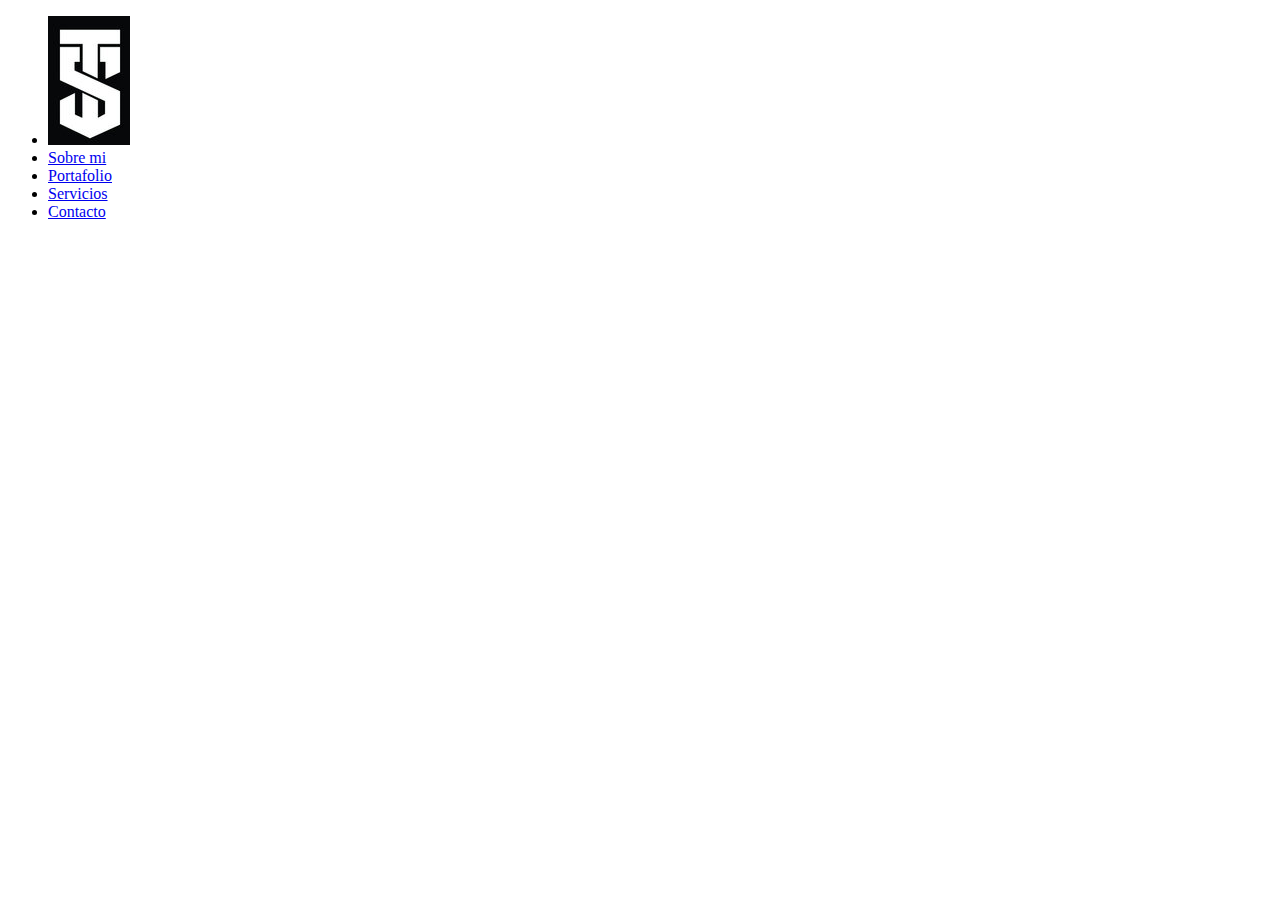
==== pages/contacto.html @ 8ea38ea1 "header" ====
<!DOCTYPE html>
<html lang="en">
    <head>
        <meta charset="UTF-8">
        <meta http-equiv="X-UA-Compatible" content="IE=edge">
        <meta name="viewport" content="width=device-width, initial-scale=1.0">
        <title>TS</title>
        <link rel="shortcut icon" href="../img/logo.png" type="image/x-icon">
        <link rel="stylesheet" href="../css/style.css">
        <link href="https://fonts.googleapis.com/css2?family=Roboto&display=swap" rel="stylesheet">
        <link href="https://cdn.jsdelivr.net/npm/bootstrap@5.3.0/dist/css/bootstrap.min.css" rel="stylesheet" integrity="sha384-9ndCyUaIbzAi2FUVXJi0CjmCapSmO7SnpJef0486qhLnuZ2cdeRhO02iuK6FUUVM" crossorigin="anonymous">
    </head>
<body>
    <header>
        <ul class="nav nav-underline nav-fill bg-dark align-items-center">
            <li class="nav-item">
                <a class="nav-link" href="../index.html"><img src="../img/logo.png" alt=""></a>
            </li>
            <li class="nav-item">
              <a class="nav-link " aria-current="page" href="./sobreMi.html">Sobre mi</a>
            </li>
            <li class="nav-item">
              <a class="nav-link" href="./portafolio.html">Portafolio</a>
            </li>
            <li class="nav-item">
                <a class="nav-link" href="./servicios.html">Servicios</a>
              </li>
            <li class="nav-item">
                <a class="nav-link active" href="./contacto.html">Contacto</a>
            </li>
          </ul>    
    </header> 

    <script src="https://cdn.jsdelivr.net/npm/bootstrap@5.3.0/dist/js/bootstrap.bundle.min.js" integrity="sha384-geWF76RCwLtnZ8qwWowPQNguL3RmwHVBC9FhGdlKrxdiJJigb/j/68SIy3Te4Bkz" crossorigin="anonymous"></script>
</body>
</html>
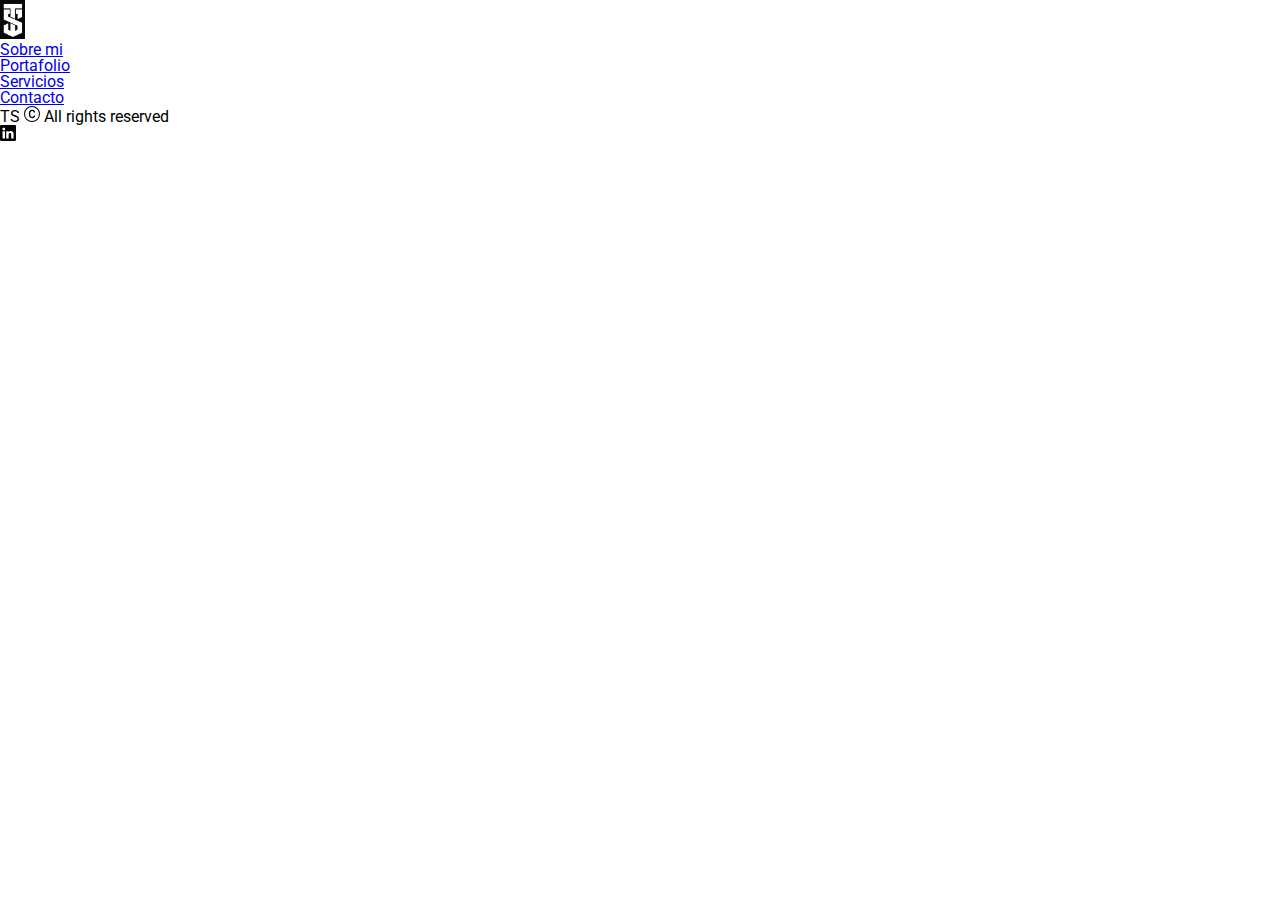
==== commit 51b4373a: "footer html" ====
--- a/pages/contacto.html
+++ b/pages/contacto.html
@@ -30,6 +30,20 @@
             </li>
           </ul>    
     </header> 
+    <footer>
+        <div>
+            <p>TS <svg xmlns="http://www.w3.org/2000/svg" width="16" height="16" fill="currentColor" class="bi bi-c-circle" viewBox="0 0 16 16">
+                <path d="M1 8a7 7 0 1 0 14 0A7 7 0 0 0 1 8Zm15 0A8 8 0 1 1 0 8a8 8 0 0 1 16 0ZM8.146 4.992c-1.212 0-1.927.92-1.927 2.502v1.06c0 1.571.703 2.462 1.927 2.462.979 0 1.641-.586 1.729-1.418h1.295v.093c-.1 1.448-1.354 2.467-3.03 2.467-2.091 0-3.269-1.336-3.269-3.603V7.482c0-2.261 1.201-3.638 3.27-3.638 1.681 0 2.935 1.054 3.029 2.572v.088H9.875c-.088-.879-.768-1.512-1.729-1.512Z"/>
+            </svg> All rights reserved</p> 
+        </div>   
+        <div>
+            <svg xmlns="http://www.w3.org/2000/svg" width="16" height="16" fill="currentColor" class="bi bi-linkedin" viewBox="0 0 16 16">
+                <a xlink:href="https://www.linkedin.com/" target="_blank">
+                 <path d="M0 1.146C0 .513.526 0 1.175 0h13.65C15.474 0 16 .513 16 1.146v13.708c0 .633-.526 1.146-1.175 1.146H1.175C.526 16 0 15.487 0 14.854V1.146zm4.943 12.248V6.169H2.542v7.225h2.401zm-1.2-8.212c.837 0 1.358-.554 1.358-1.248-.015-.709-.52-1.248-1.342-1.248-.822 0-1.359.54-1.359 1.248 0 .694.521 1.248 1.327 1.248h.016zm4.908 8.212V9.359c0-.216.016-.432.08-.586.173-.431.568-.878 1.232-.878.869 0 1.216.662 1.216 1.634v3.865h2.401V9.25c0-2.22-1.184-3.252-2.764-3.252-1.274 0-1.845.7-2.165 1.193v.025h-.016a5.54 5.54 0 0 1 .016-.025V6.169h-2.4c.03.678 0 7.225 0 7.225h2.4z"/>
+                </a>
+            </svg>
+        </div>
+    </footer>
 
     <script src="https://cdn.jsdelivr.net/npm/bootstrap@5.3.0/dist/js/bootstrap.bundle.min.js" integrity="sha384-geWF76RCwLtnZ8qwWowPQNguL3RmwHVBC9FhGdlKrxdiJJigb/j/68SIy3Te4Bkz" crossorigin="anonymous"></script>
 </body>
--- a/css/style.css
+++ b/css/style.css
@@ -0,0 +1,50 @@
+/* Reset css */
+html, body, div, span, applet, object, iframe, h1, h2, h3, h4, h5, h6, p, blockquote, pre, a, abbr, acronym, address, big, cite, code, del, dfn, em, img, ins, kbd, q, s, samp, small, strike, strong, sub, sup, tt, var, b, u, i, center, dl, dt, dd, ol, ul, li, fieldset, form, label, legend, table, caption, tbody, tfoot, thead, tr, th, td, article, aside, canvas, details, embed, figure, figcaption, footer, header, hgroup,  menu, nav, output, ruby, section, summary, time, mark, audio, video {
+	margin: 0;
+	padding: 0;
+	border: 0;
+	font-size: 100%;
+	font: inherit;
+	vertical-align: baseline;
+}
+article, aside, details, figcaption, figure, 
+footer, header, hgroup, menu, nav, section {
+	display: block;
+}
+body {
+	line-height: 1;
+}
+ol, ul {
+	list-style: none;
+}
+blockquote, q {
+	quotes: none;
+}
+blockquote:before, blockquote:after,
+q:before, q:after {
+	content: '';
+	content: none;
+}
+table {
+	border-collapse: collapse;
+	border-spacing: 0;
+}
+html, body { 
+        height: 100%; 
+        margin: 0; 
+        padding: 0;
+}
+body {
+        display: flex;
+        flex-direction: column;
+}
+main {
+        flex: 1;
+}
+/* Reset css */
+html {
+    font-family: 'Roboto', sans-serif;
+}
+header img {
+        width: 25px;
+}
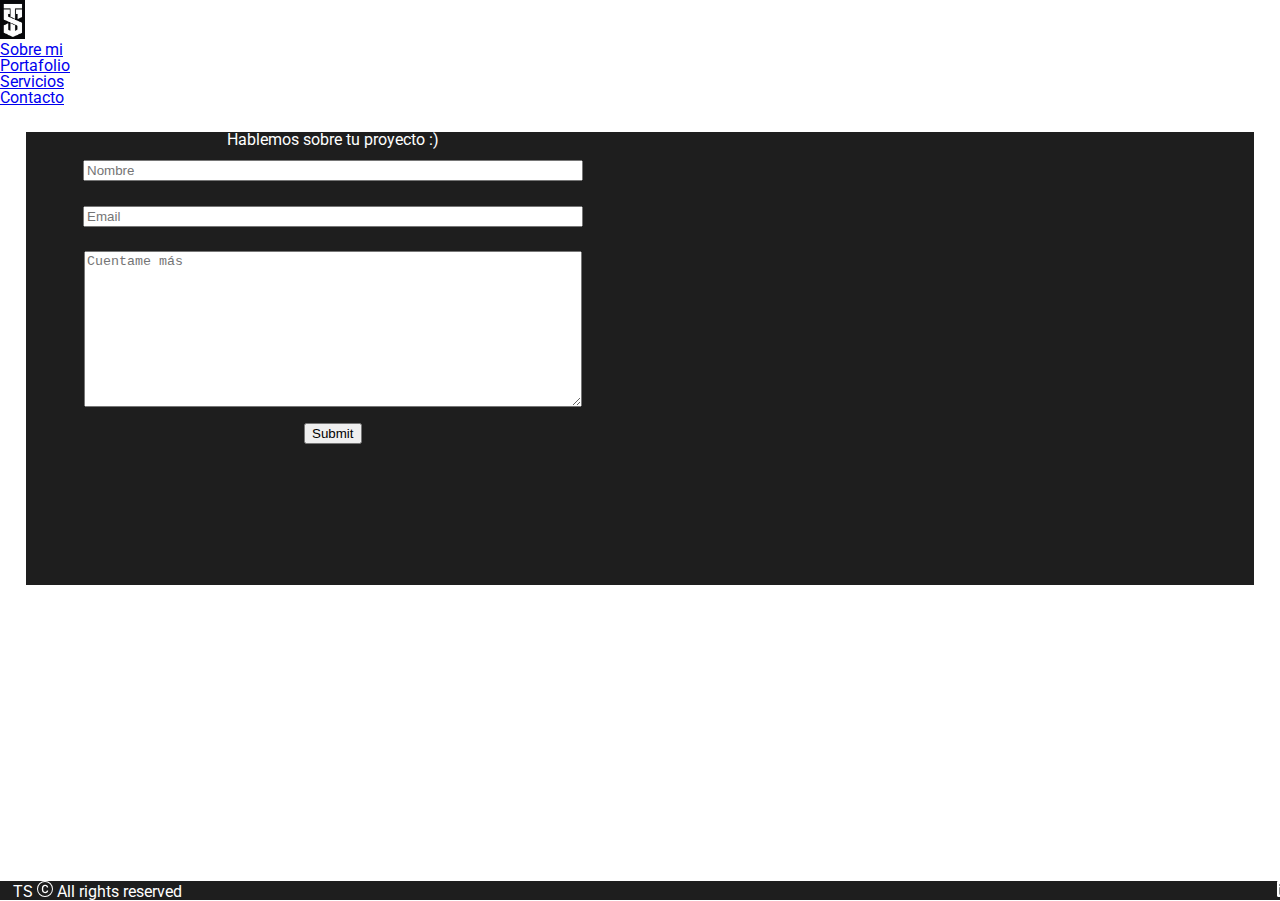
==== commit 4a8601d9: "main" ====
--- a/pages/contacto.html
+++ b/pages/contacto.html
@@ -10,41 +10,68 @@
         <link href="https://fonts.googleapis.com/css2?family=Roboto&display=swap" rel="stylesheet">
         <link href="https://cdn.jsdelivr.net/npm/bootstrap@5.3.0/dist/css/bootstrap.min.css" rel="stylesheet" integrity="sha384-9ndCyUaIbzAi2FUVXJi0CjmCapSmO7SnpJef0486qhLnuZ2cdeRhO02iuK6FUUVM" crossorigin="anonymous">
     </head>
-<body>
-    <header>
-        <ul class="nav nav-underline nav-fill bg-dark align-items-center">
-            <li class="nav-item">
-                <a class="nav-link" href="../index.html"><img src="../img/logo.png" alt=""></a>
-            </li>
-            <li class="nav-item">
-              <a class="nav-link " aria-current="page" href="./sobreMi.html">Sobre mi</a>
-            </li>
-            <li class="nav-item">
-              <a class="nav-link" href="./portafolio.html">Portafolio</a>
-            </li>
-            <li class="nav-item">
-                <a class="nav-link" href="./servicios.html">Servicios</a>
-              </li>
-            <li class="nav-item">
-                <a class="nav-link active" href="./contacto.html">Contacto</a>
-            </li>
-          </ul>    
-    </header> 
-    <footer>
-        <div>
-            <p>TS <svg xmlns="http://www.w3.org/2000/svg" width="16" height="16" fill="currentColor" class="bi bi-c-circle" viewBox="0 0 16 16">
-                <path d="M1 8a7 7 0 1 0 14 0A7 7 0 0 0 1 8Zm15 0A8 8 0 1 1 0 8a8 8 0 0 1 16 0ZM8.146 4.992c-1.212 0-1.927.92-1.927 2.502v1.06c0 1.571.703 2.462 1.927 2.462.979 0 1.641-.586 1.729-1.418h1.295v.093c-.1 1.448-1.354 2.467-3.03 2.467-2.091 0-3.269-1.336-3.269-3.603V7.482c0-2.261 1.201-3.638 3.27-3.638 1.681 0 2.935 1.054 3.029 2.572v.088H9.875c-.088-.879-.768-1.512-1.729-1.512Z"/>
-            </svg> All rights reserved</p> 
-        </div>   
-        <div>
-            <svg xmlns="http://www.w3.org/2000/svg" width="16" height="16" fill="currentColor" class="bi bi-linkedin" viewBox="0 0 16 16">
-                <a xlink:href="https://www.linkedin.com/" target="_blank">
-                 <path d="M0 1.146C0 .513.526 0 1.175 0h13.65C15.474 0 16 .513 16 1.146v13.708c0 .633-.526 1.146-1.175 1.146H1.175C.526 16 0 15.487 0 14.854V1.146zm4.943 12.248V6.169H2.542v7.225h2.401zm-1.2-8.212c.837 0 1.358-.554 1.358-1.248-.015-.709-.52-1.248-1.342-1.248-.822 0-1.359.54-1.359 1.248 0 .694.521 1.248 1.327 1.248h.016zm4.908 8.212V9.359c0-.216.016-.432.08-.586.173-.431.568-.878 1.232-.878.869 0 1.216.662 1.216 1.634v3.865h2.401V9.25c0-2.22-1.184-3.252-2.764-3.252-1.274 0-1.845.7-2.165 1.193v.025h-.016a5.54 5.54 0 0 1 .016-.025V6.169h-2.4c.03.678 0 7.225 0 7.225h2.4z"/>
-                </a>
-            </svg>
-        </div>
-    </footer>
-
-    <script src="https://cdn.jsdelivr.net/npm/bootstrap@5.3.0/dist/js/bootstrap.bundle.min.js" integrity="sha384-geWF76RCwLtnZ8qwWowPQNguL3RmwHVBC9FhGdlKrxdiJJigb/j/68SIy3Te4Bkz" crossorigin="anonymous"></script>
-</body>
+    <body>
+        <header>
+            <ul class="nav nav-underline nav-fill bg-dark align-items-center">
+                <li class="nav-item">
+                    <a class="nav-link" href="../index.html"><img src="../img/logo.png" alt=""></a>
+                </li>
+                <li class="nav-item">
+                <a class="nav-link " aria-current="page" href="./sobreMi.html">Sobre mi</a>
+                </li>
+                <li class="nav-item">
+                <a class="nav-link" href="./portafolio.html">Portafolio</a>
+                </li>
+                <li class="nav-item">
+                    <a class="nav-link" href="./servicios.html">Servicios</a>
+                </li>
+                <li class="nav-item">
+                    <a class="nav-link active" href="./contacto.html">Contacto</a>
+                </li>
+            </ul>    
+        </header>
+        <main >
+            <div class="mainC" >
+                <div>
+                    <h2>Hablemos sobre tu proyecto :) </h2>
+                        
+                    <form action="#" >     
+                        <div> 
+                            <label for="#"></label>
+                            <input class=form type="text" placeholder="Nombre" required>
+                        </div>
+                        <div>
+                            <label for="#"></label>
+                            <input class="form" type="text" placeholder="Email" required>
+                        </div>
+                        <div >
+                            <label for="#"></label>
+                            <textarea class="form" name="" id="" cols="30" rows="10"placeholder="Cuentame más" required></textarea>
+                        </div> 
+                        <div>
+                            <input type="submit">
+                        </div>
+                    </form> 
+                </div>
+                <div>
+                    <iframe src="https://www.google.com/maps/embed?pb=!1m18!1m12!1m3!1d3284.220470843678!2d-58.36914191114499!3d-34.59858609999999!2m3!1f0!2f0!3f0!3m2!1i1024!2i768!4f13.1!3m3!1m2!1s0x95a335a70c869363%3A0xcc7355f87c10d27f!2sMadero%20Office!5e0!3m2!1ses!2sar!4v1683401816298!5m2!1ses!2sar" width="600" height="450" style="border:0;" allowfullscreen="" loading="lazy" referrerpolicy="no-referrer-when-downgrade"></iframe>
+                </div>
+            </div>
+        </main>
+        <footer>
+            <div>
+                <p>TS <svg xmlns="http://www.w3.org/2000/svg" width="16" height="16" fill="currentColor" class="bi bi-c-circle" viewBox="0 0 16 16">
+                    <path d="M1 8a7 7 0 1 0 14 0A7 7 0 0 0 1 8Zm15 0A8 8 0 1 1 0 8a8 8 0 0 1 16 0ZM8.146 4.992c-1.212 0-1.927.92-1.927 2.502v1.06c0 1.571.703 2.462 1.927 2.462.979 0 1.641-.586 1.729-1.418h1.295v.093c-.1 1.448-1.354 2.467-3.03 2.467-2.091 0-3.269-1.336-3.269-3.603V7.482c0-2.261 1.201-3.638 3.27-3.638 1.681 0 2.935 1.054 3.029 2.572v.088H9.875c-.088-.879-.768-1.512-1.729-1.512Z"/>
+                </svg> All rights reserved</p> 
+            </div>   
+            <div>
+                <svg xmlns="http://www.w3.org/2000/svg" width="16" height="16" fill="currentColor" class="bi bi-linkedin" viewBox="0 0 16 16">
+                    <a xlink:href="https://www.linkedin.com/" target="_blank">
+                    <path d="M0 1.146C0 .513.526 0 1.175 0h13.65C15.474 0 16 .513 16 1.146v13.708c0 .633-.526 1.146-1.175 1.146H1.175C.526 16 0 15.487 0 14.854V1.146zm4.943 12.248V6.169H2.542v7.225h2.401zm-1.2-8.212c.837 0 1.358-.554 1.358-1.248-.015-.709-.52-1.248-1.342-1.248-.822 0-1.359.54-1.359 1.248 0 .694.521 1.248 1.327 1.248h.016zm4.908 8.212V9.359c0-.216.016-.432.08-.586.173-.431.568-.878 1.232-.878.869 0 1.216.662 1.216 1.634v3.865h2.401V9.25c0-2.22-1.184-3.252-2.764-3.252-1.274 0-1.845.7-2.165 1.193v.025h-.016a5.54 5.54 0 0 1 .016-.025V6.169h-2.4c.03.678 0 7.225 0 7.225h2.4z"/>
+                    </a>
+                </svg>
+            </div>
+        </footer>
+        <script src="https://cdn.jsdelivr.net/npm/bootstrap@5.3.0/dist/js/bootstrap.bundle.min.js" integrity="sha384-geWF76RCwLtnZ8qwWowPQNguL3RmwHVBC9FhGdlKrxdiJJigb/j/68SIy3Te4Bkz" crossorigin="anonymous"></script>
+    </body>
 </html>--- a/css/style.css
+++ b/css/style.css
@@ -30,21 +30,140 @@
 	border-spacing: 0;
 }
 html, body { 
-        height: 100%; 
-        margin: 0; 
-        padding: 0;
+    height: 100%; 
+    margin: 0; 
+    padding: 0;
 }
 body {
-        display: flex;
-        flex-direction: column;
+    display: flex;
+    flex-direction: column;
 }
 main {
-        flex: 1;
+    flex: 1;
 }
 /* Reset css */
 html {
     font-family: 'Roboto', sans-serif;
 }
 header img {
-        width: 25px;
+    width: 25px;
 }
+
+/* Main Index */
+.tsText {
+    margin: 2%;
+}
+#imgTs {
+    width: 100%; 
+    height: 400px;
+}
+#img2Ts {
+    width:30% ; 
+    height: auto;
+    position: relative;
+    float: right;
+    margin: 1%;
+    margin-top: 3%;
+}
+#pTs {
+    margin-top: 2%;
+    width:90%; height: auto
+}
+h1 {
+    font-size: 24px;
+}
+@media (min-width: 768px) {
+        .mainTs {
+                    display: grid;
+                    grid-template-columns: 1fr 2fr;
+                    background-color: white;
+                    padding: 2%;
+}
+        #img2Ts { 
+                    margin-right: 10%;
+                    margin-top: 10%;
+} 
+}
+/* Main Index */
+/* Main Sobre Mi */
+.SobreMi {
+    display: flex; 
+    flex-flow: row nowrap;
+}
+.SobreMi2 {
+    display: block; 
+    margin-top: 5%;
+}
+.SobreMi2 h2 {
+    margin-bottom: 5%;
+}
+.SobreMi2 li {
+    margin-left: 20%; 
+    margin-bottom: 3%;
+}
+.SobreMi1 button {
+    height: 100px; 
+    margin-top: 0%; 
+}
+.SobreMi1 a {
+    text-decoration: none;
+    color: black;
+    font-weight: bold;
+}
+
+/* Main Sobre Mi */
+header img {
+    width: 25px;
+}
+.mainSer, .mainSo, .MainP, .mainC { 
+    background-color: #1e1e1e; 
+    color: white; 
+    margin:2%;
+}
+.tSer, .TP { 
+    text-align: center;
+}
+@media (max-width: 768px) {
+        table, thead, tbody, th, td, tr{
+                 display: block;} 
+}
+.t1Ser, .t2Ser {
+    border-right-width: 2px;
+    border-right-style: solid;
+    border-right-color:white; 
+}
+.TP {
+    margin: 1%; 
+}
+.TP img {
+    width:90%;
+    margin: 2%;
+}
+
+.mainC {
+    display: grid;
+    grid-template-columns: 1fr 1fr;
+    text-align: center;
+}
+.form {
+    width: 80%;
+    margin: 2%;
+}
+@media (max-width: 768px) {
+        .mainC{
+                display: block;}
+}
+
+/* Footer */
+footer {
+    display:flex;
+    flex-wrap: nowrap;
+    justify-content: space-between;
+    align-items: center;
+    background-color: #1e1e1e;
+    color: white;
+    padding-left: 1%;
+    padding-right: 1%;
+    width: 100%;
+}
+/* Footer */